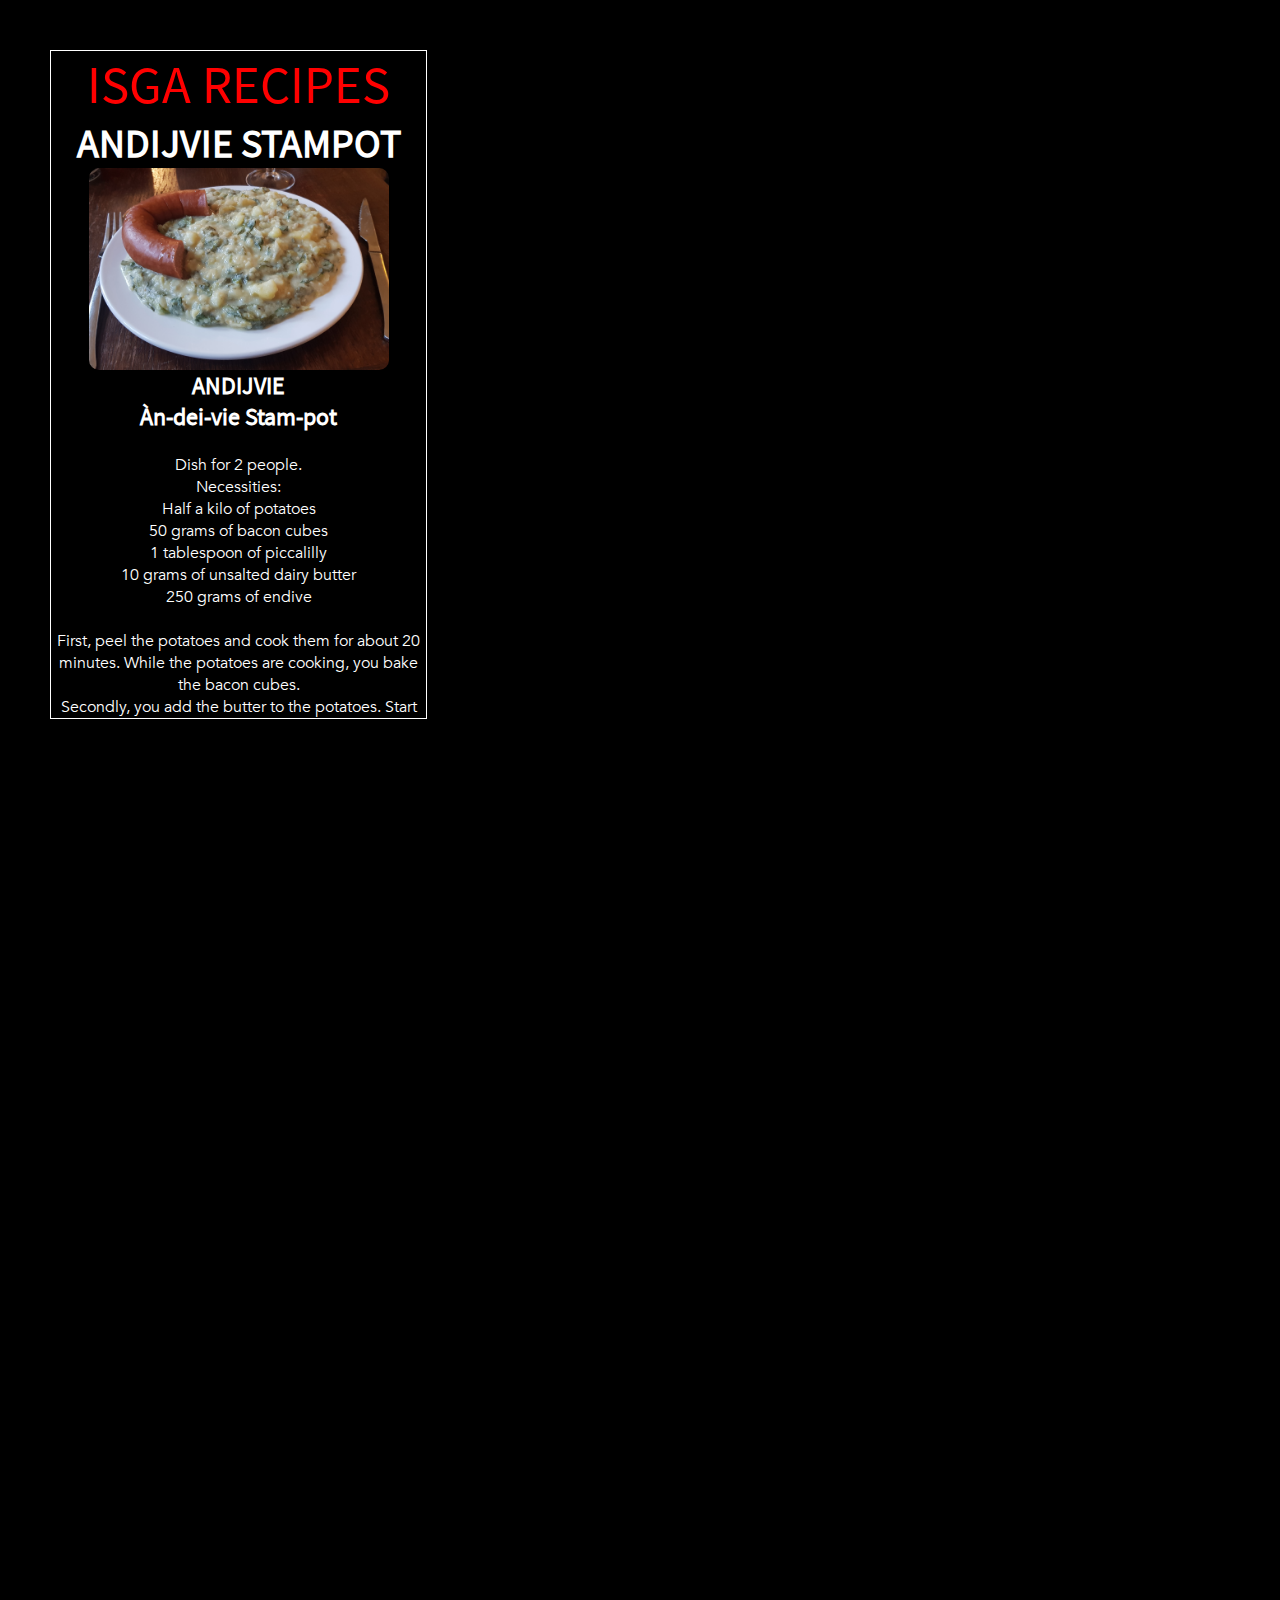
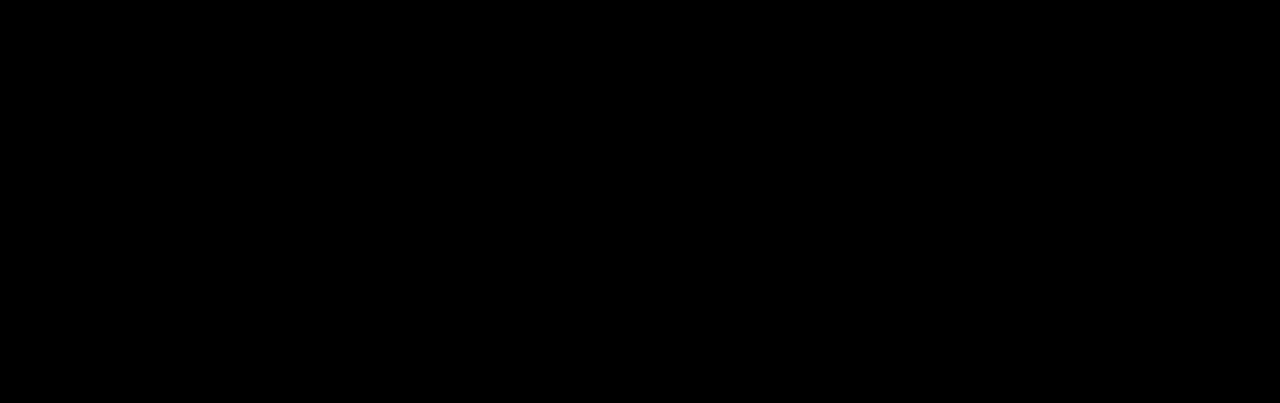
==== Andijvierecepte.html @ d119b069 "Initial commit" ====
<html>
    <head>
        <link rel=stylesheet href="stylesisga2.css">
        <Title> Categories Typical Dutch Foods </Title>
    </head>

<header> ISGA RECIPES </header>

    <Body>
        <h1> ANDIJVIE STAMPOT </h1>
        <img src="ISGA Afbeeldingen/Andijvie.jpg" width=80% alt="Foto van andijvie stampot">
        <h2> ANDIJVIE </h2>
        </div>
        </section>
     
        <div>
            <h2>Àn-dei-vie Stam-pot</h2> <br>
               <p> Dish for 2 people. <br>
                Necessities: <br>
               <ul> 
                <li>Half a kilo of potatoes</li>
               <li>50 grams of bacon cubes</li>
               <li>1 tablespoon of piccalilly</li>
                <li>10 grams of unsalted dairy butter</li>
                <li>250 grams of endive</li> </ul>
                <br>
                First, peel the potatoes and cook them for about 20 minutes. While the potatoes are cooking, you bake the bacon cubes. <br>
                Secondly, you add the butter to the potatoes. Start mashing it until it's fully mashed. <br>
                Thirdly, mix the endive through the mashed potatoes. When everything's fully mixed, your stew is done. <br>
                When serving it on a plate, add the bacon cubes and the piccalilly. <br>
                Enjoy the stew! <br>
                <br>
                Want to know where the ingredients are cheapest? Here's a top 3 cheapest supermarkets:
                <ol>
                    <li> 1. Dirk </li>
                    <li> 2. Jumbo </li>
                    <li> 3. Plus </li>
                </ol> <br>
                
            Don't have time or the patience to cook? Don't worry, we've got you covered. <br>
        Here's a list of restaurants where you can order this delicious stamppot:
        <ul>
            <li> <a href="http://www.moeders.com/nl/reserveren"> Moeders </a> </li>
            <li> <a href="https://www.cafejaap.nl/"> Café Jaap </a></li>
            <li> <a href="https://deblauwehollander.nl/"> De Blauwe Hollander </a></li>
        </ul>
     </p>
        </div>

    </Body>

    <footer> <a href="stews.html"> <img src="ISGA Afbeeldingen/Terugkeer pijltje.png" alt="Button to go back"> </a>
        <p> I S G A </p>
    <a href="index.html"> <img src="ISGA Afbeeldingen/Home knop.png" alt="Button back to the categories page"> </a> </footer>

</html>
---- stylesisga2.css ----
* {
    Margin: 0;
    Padding: 0;
}

@font-face {
    font-family: SourceSansPro-Regular;
    src: url(SourceSansPro-Regular.ttf);
}

@font-face {
    font-family: Avenir;
    src: url(Avenir.ttc);
}

html {
    width: 100vw;
    height: 100vw;
    overflow: hidden;
}

body {
    margin: 50px;
    height: 667px;
    width: 375px;
    overflow: scroll;
    border: 1px solid black;
    color: white;
    text-align: center;
    background-color: black;
    position: relative;
    border-color: white;
    font-family: Avenir;
}

h1 {
    font-size: 30pt;
    font-family: SourceSansPro-Regular;
}

h2 {
    font-family: SourceSansPro-Regular;
}

header {
    color: red;
    display: flex;
    justify-content: space-evenly;
    font-size: 40pt;
    font-family: SourceSansPro-Regular;
}

footer {
    color: red;
    display: flex;
    justify-content: space-evenly;
    bottom: 0;
    width: 375px;
    font-size: 30pt;
    font-family: SourceSansPro-Regular;
}

section {
    /* height: 100%; */
    width: 100%;
    display: flex;
    flex-wrap: wrap;
}

section div {
    width: 50%;
    margin-top: 20px;
}

section div a {
    color: white;
    text-decoration: none;
}

img {
    border-radius: 10px;
}

footer {
    max-width: 100%;
}

footer img {
    height: 100%;
}

footer p {
    white-space: nowrap;
}
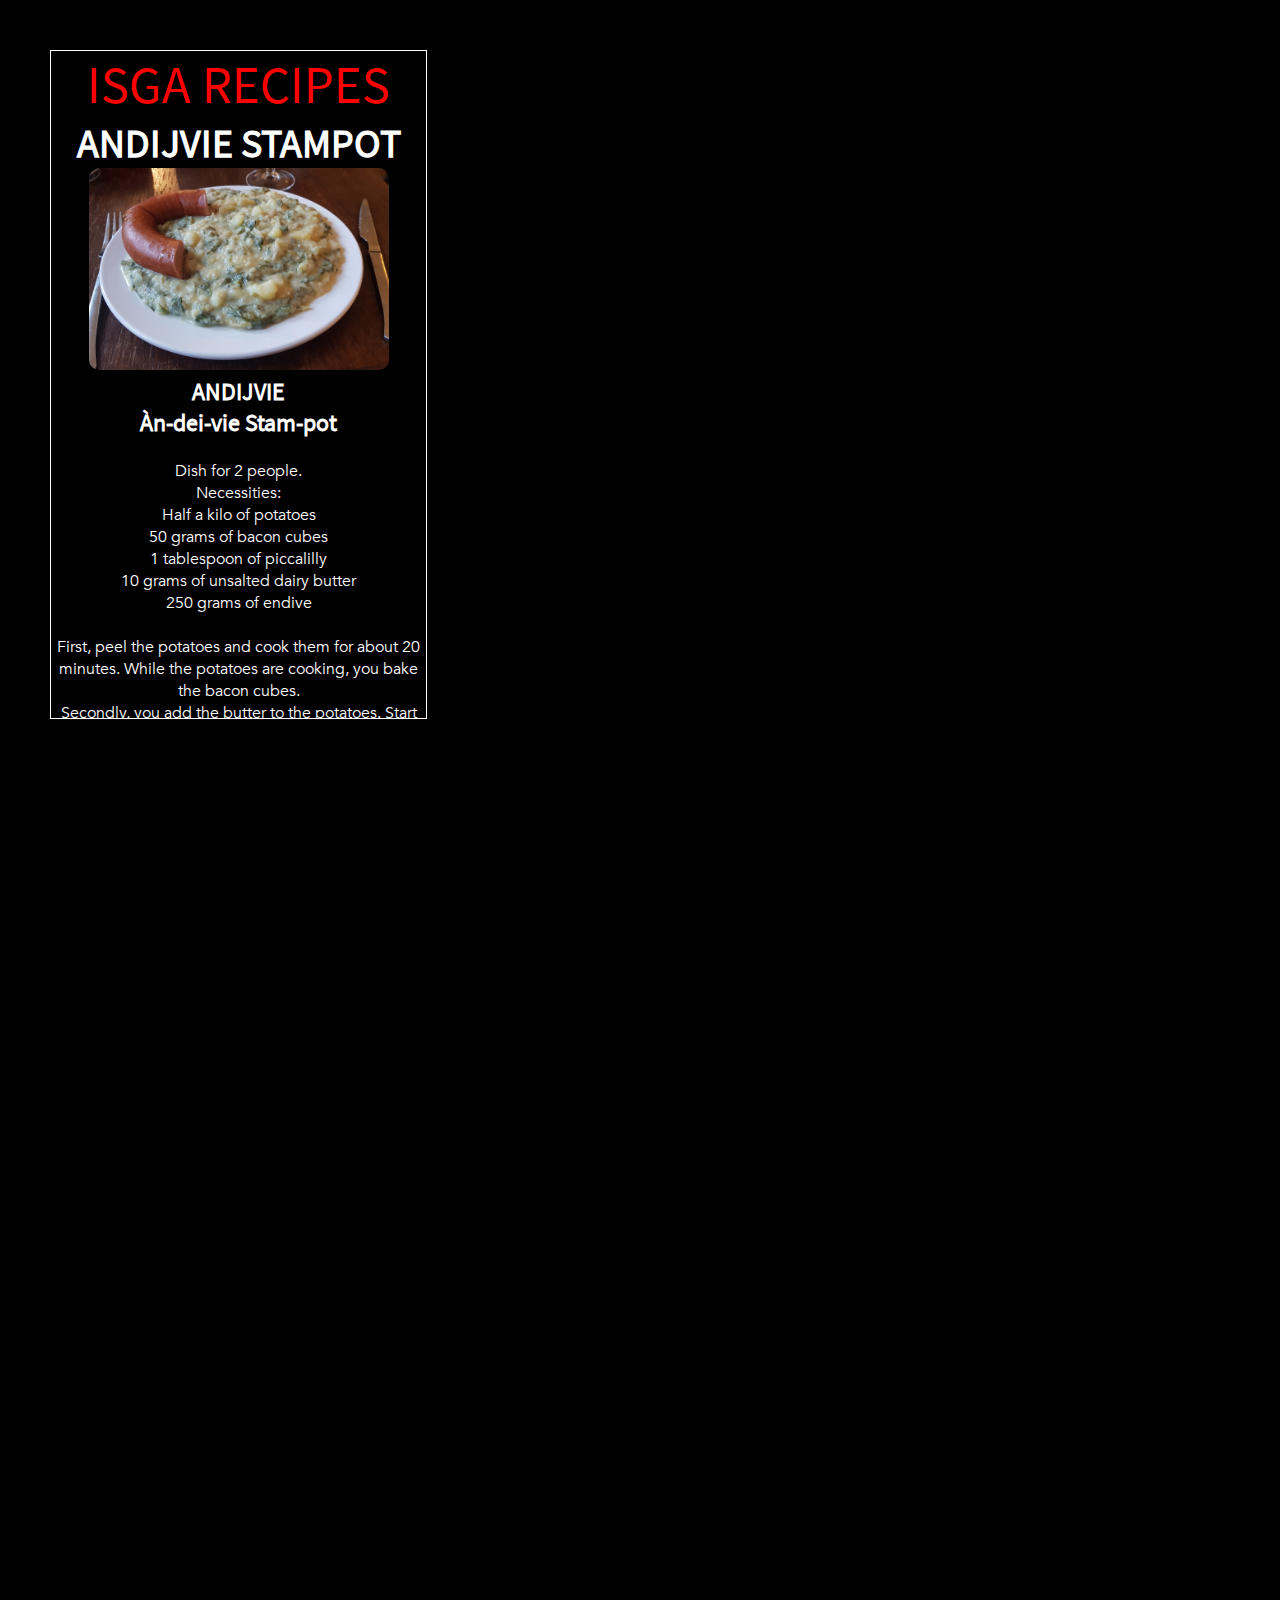
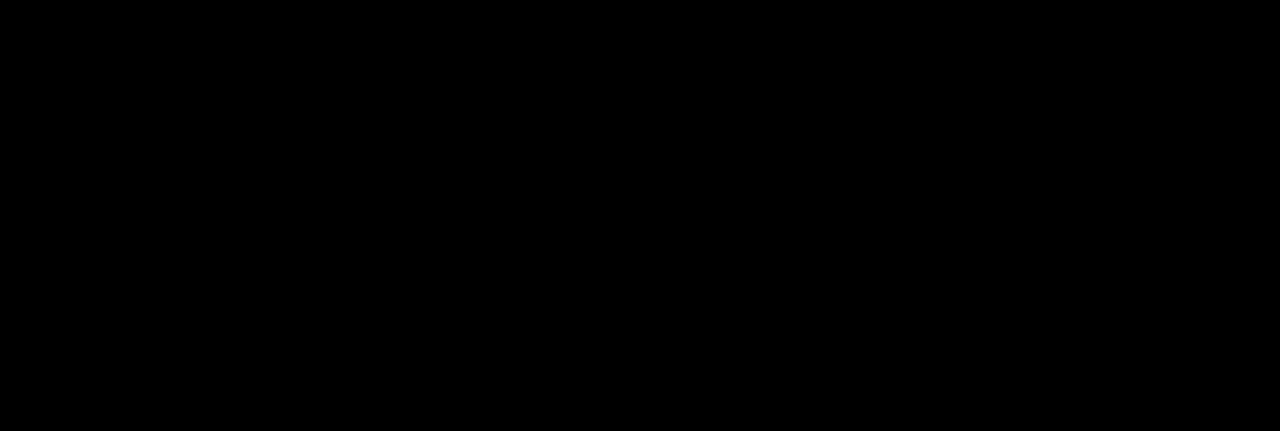
==== commit 3c4822f5: "doctypes toegevoegd" ====
--- a/Andijvierecepte.html
+++ b/Andijvierecepte.html
@@ -1,4 +1,4 @@
-<html>
+<!DOCTYPE html>
     <head>
         <link rel=stylesheet href="stylesisga2.css">
         <Title> Categories Typical Dutch Foods </Title>
@@ -52,5 +52,3 @@
     <footer> <a href="stews.html"> <img src="ISGA Afbeeldingen/Terugkeer pijltje.png" alt="Button to go back"> </a>
         <p> I S G A </p>
     <a href="index.html"> <img src="ISGA Afbeeldingen/Home knop.png" alt="Button back to the categories page"> </a> </footer>
-
-</html>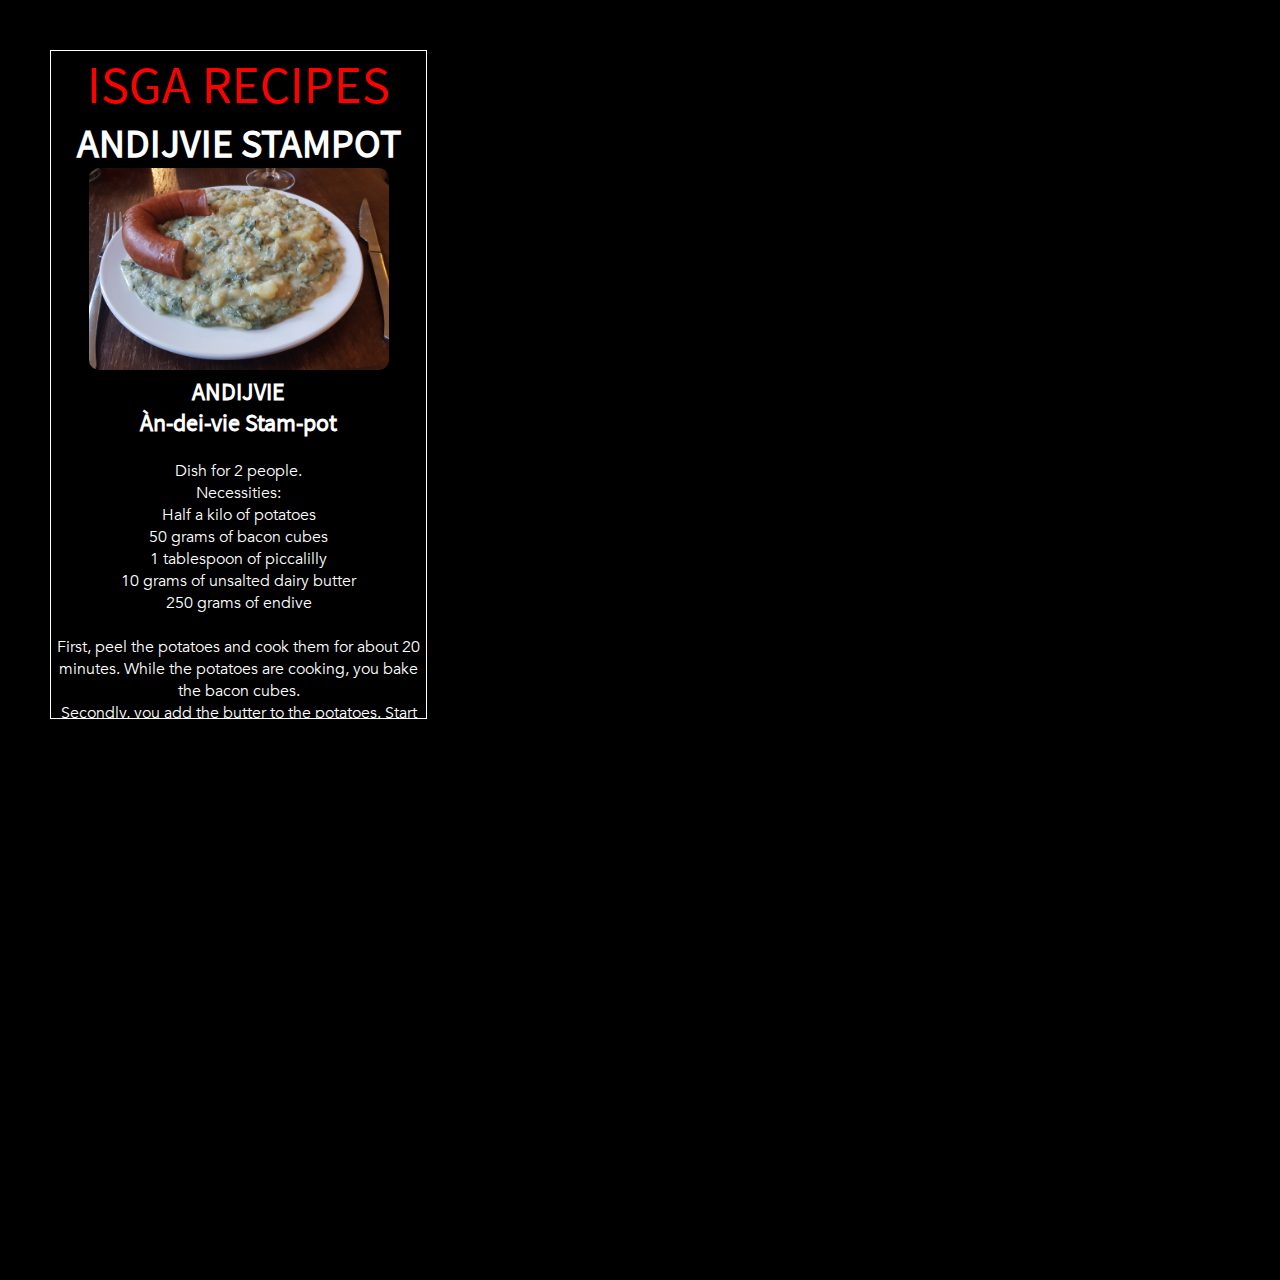
==== commit f966c20f: "footer deed opeens vreemd, nu gefixt" ====
--- a/Andijvierecepte.html
+++ b/Andijvierecepte.html
@@ -6,10 +6,10 @@
 
 <header> ISGA RECIPES </header>
 
-    <Body>
-        <h1> ANDIJVIE STAMPOT </h1>
+<Body>
+    <h1> ANDIJVIE STAMPOT </h1>
         <img src="ISGA Afbeeldingen/Andijvie.jpg" width=80% alt="Foto van andijvie stampot">
-        <h2> ANDIJVIE </h2>
+            <h2> ANDIJVIE </h2>
         </div>
         </section>
      
@@ -47,8 +47,8 @@
      </p>
         </div>
 
-    </Body>
+</Body>
 
-    <footer> <a href="stews.html"> <img src="ISGA Afbeeldingen/Terugkeer pijltje.png" alt="Button to go back"> </a>
+    <footer> <a href="stews.html"> <img src="ISGA Afbeeldingen/Terugkeer pijltje.png" width=30px height=10px alt="Button to go back"> </a>
         <p> I S G A </p>
-    <a href="index.html"> <img src="ISGA Afbeeldingen/Home knop.png" alt="Button back to the categories page"> </a> </footer>
+    <a href="index.html"> <img src="ISGA Afbeeldingen/Home knop.png" width=45px height=10px alt="Button back to the categories page"> </a> </footer>
